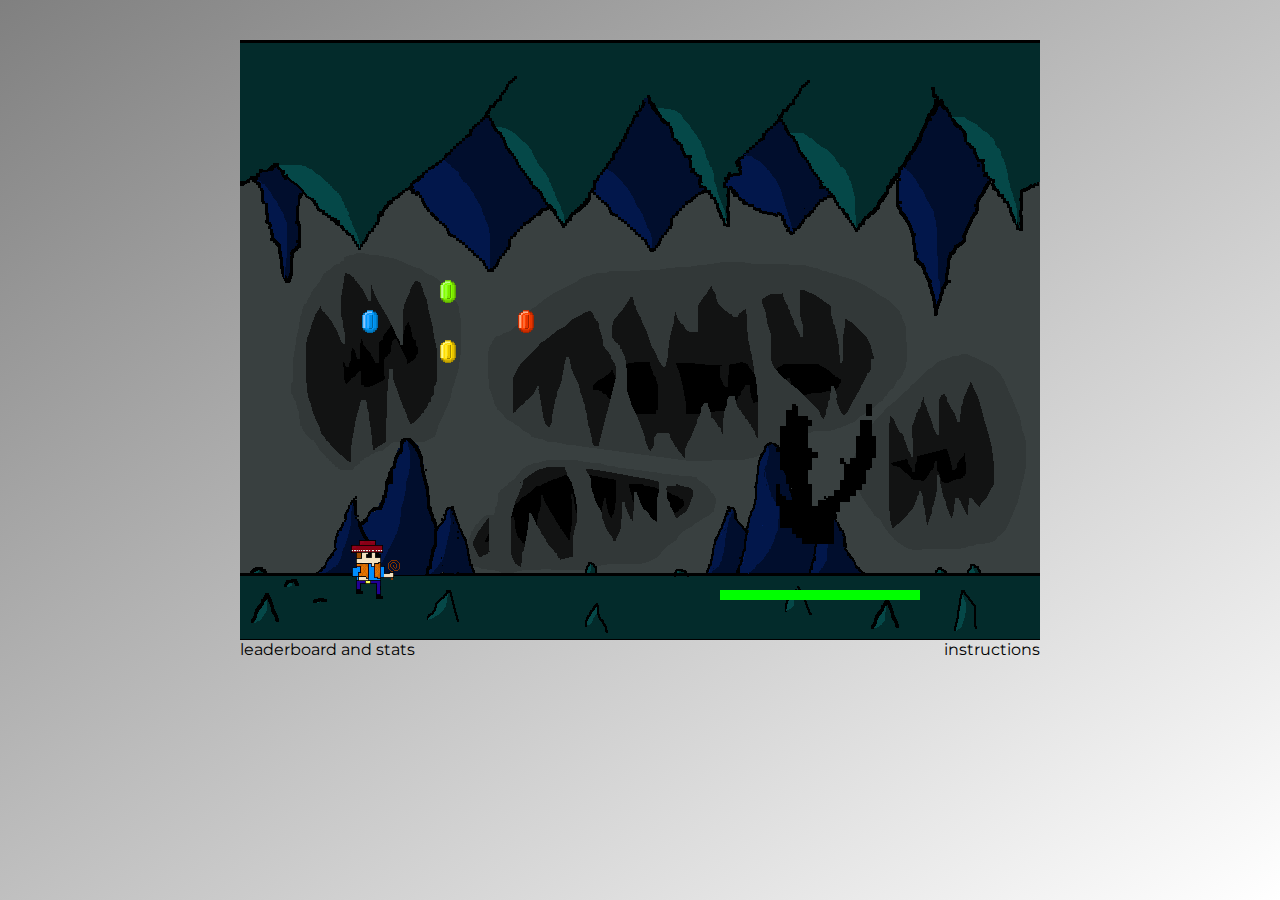
==== index.html @ 0acb4aac "merge fix" ====
<html>
  <head>
    <title>Fetch Quest - A dog's game</title>
    <link href="index.css" rel="stylesheet" type="text/css">
    <link href="https://fonts.googleapis.com/css?family=Montserrat|Open+Sans" rel="stylesheet">
    <!--Font does not work offline-->
    <link rel="icon" href="dog.ico" type="image/x-icon" />
  </head>
  <body>
    <div id="container">
      <!-- game canvas container -->
      <div id="game">
          <canvas id="game_canvas" width="800" height="600">
          </canvas>
      </div>

      <div id="stats">
        <a href="leaderboard.php">leaderboard and stats</a>
      </div>

      <!-- instructions link -->
      <div id="instructions">
        <a href="instructions.html">instructions</a>
      </div>

      <!-- sounds for game -->
      <div id="sounds">
          <audio id="DesertThemeMusic" preload="auto">
              <source src="audio/desertMusic.mp3" type="audio/mp3">
          </audio>
      </div>

      <!-- links for javascript -->
      <script src="js/resources.js"></script>
      <script src="js/input.js"></script>
      <script src="js/sprite.js"></script>
      <script src="js/gameUtils.js"></script>
      <script src="js/animationsHero.js"></script>
      <script src="js/webAudio.js"></script>
      <!-- <script src="js/menu.js"></script> -->
      <!-- game must be loaded last, otherwise it has reference errors -->
      <script src="js/game.js"></script>
    </div>
  </body>
</html>
---- index.css ----
@charset "UTF-8"



body{
margin: 0;
}

#container{
	margin: 0 auto;
	width: 800px;
}

html{
	background: white; /* For browsers that do not support gradients */
	background: -webkit-linear-gradient(left top, grey, white); /* For Safari */
  background: -o-linear-gradient(bottom right, grey, white); /* For Opera */
  background: -moz-linear-gradient(bottom right, grey, white); /* For Firefox */
	background: linear-gradient(to bottom right, grey, white); /* Standard syntax (must be last) */
	font-family: 'Open Sans', sans-serif;
	font-family: 'Montserrat', sans-serif;
}

body {
 overflow-y: hidden;
}

section{
	border: 1px white solid;
	color: black;
	padding: 10px;
	height: 153px;
	width: 378px;
	background: grey; /* For browsers that do not support gradients */
	background: -webkit-linear-gradient(white, grey); /* For Safari */
	background: -o-linear-gradient(white, grey); /* For Opera  */
	background: -moz-linear-gradient(white, grey); /* For Firefox  */
	background: linear-gradient(white, grey); /* Standard syntax */
}

#instructions{
	float: right;
}

#stats{
	float: left;
}


canvas{
  background-color: black;
  display: block;
  margin: auto;
	margin-top: 5%;

}

img{
  display: block;
	margin-left: auto;
	margin-right: auto;
}

a:link {
    text-decoration: none;
		color: black;
}

a:visited {
    text-decoration: none;
		color: black;
}

a:hover {
    text-decoration: underline;
		color: red;
}

a:active {
    text-decoration: underline;
}
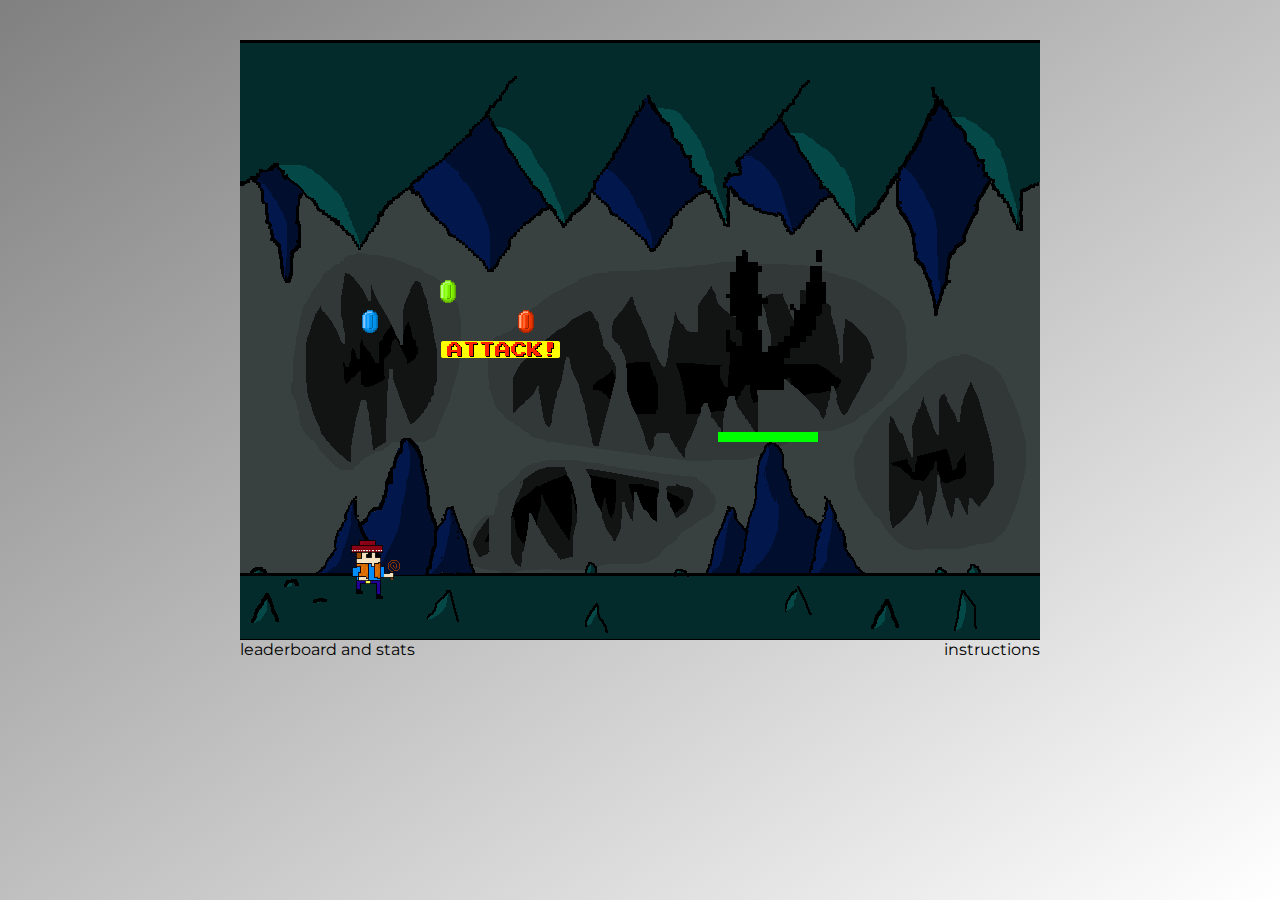
==== commit 02687f94: "started real work on default homepage, added local copy of bs 4.1.1" ====
--- a/index.html
+++ b/index.html
@@ -1,7 +1,7 @@
 <html>
   <head>
     <title>Fetch Quest - A dog's game</title>
-    <link href="index.css" rel="stylesheet" type="text/css">
+    <link href="css/index.css" rel="stylesheet" type="text/css">
     <link href="https://fonts.googleapis.com/css?family=Montserrat|Open+Sans" rel="stylesheet">
     <!--Font does not work offline-->
     <link rel="icon" href="dog.ico" type="image/x-icon" />
--- a/css/index.css
+++ b/css/index.css
@@ -0,0 +1,81 @@
+@charset "UTF-8"
+
+
+
+body{
+margin: 0;
+}
+
+#container{
+	margin: 0 auto;
+	width: 800px;
+}
+
+html{
+	background: white; /* For browsers that do not support gradients */
+	background: -webkit-linear-gradient(left top, grey, white); /* For Safari */
+  background: -o-linear-gradient(bottom right, grey, white); /* For Opera */
+  background: -moz-linear-gradient(bottom right, grey, white); /* For Firefox */
+	background: linear-gradient(to bottom right, grey, white); /* Standard syntax (must be last) */
+	font-family: 'Open Sans', sans-serif;
+	font-family: 'Montserrat', sans-serif;
+}
+
+body {
+ overflow-y: hidden;
+}
+
+section{
+	border: 1px white solid;
+	color: black;
+	padding: 10px;
+	height: 153px;
+	width: 378px;
+	background: grey; /* For browsers that do not support gradients */
+	background: -webkit-linear-gradient(white, grey); /* For Safari */
+	background: -o-linear-gradient(white, grey); /* For Opera  */
+	background: -moz-linear-gradient(white, grey); /* For Firefox  */
+	background: linear-gradient(white, grey); /* Standard syntax */
+}
+
+#instructions{
+	float: right;
+}
+
+#stats{
+	float: left;
+}
+
+
+canvas{
+  background-color: black;
+  display: block;
+  margin: auto;
+	margin-top: 5%;
+
+}
+
+img{
+  display: block;
+	margin-left: auto;
+	margin-right: auto;
+}
+
+a:link {
+    text-decoration: none;
+		color: black;
+}
+
+a:visited {
+    text-decoration: none;
+		color: black;
+}
+
+a:hover {
+    text-decoration: underline;
+		color: red;
+}
+
+a:active {
+    text-decoration: underline;
+}
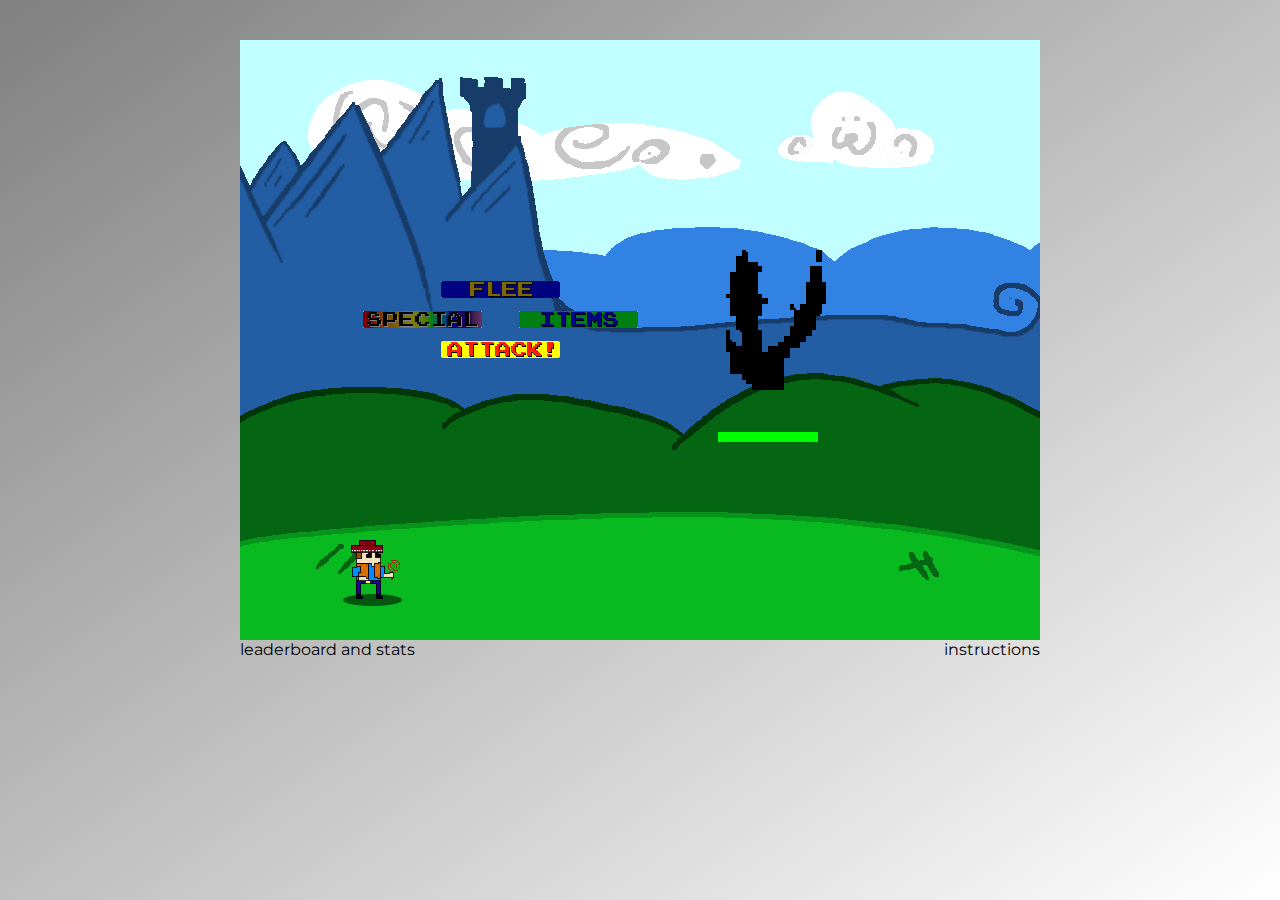
==== commit 04dff5ab: "added more graphic updates, modified hud" ====
--- a/index.html
+++ b/index.html
@@ -31,13 +31,13 @@
       </div>
 
       <!-- links for javascript -->
-      <script src="js/resources.js"></script>
-      <script src="js/input.js"></script>
-      <script src="js/sprite.js"></script>
-      <script src="js/gameUtils.js"></script>
-      <script src="js/animationsHero.js"></script>
-      <script src="js/webAudio.js"></script>
-      <!-- <script src="js/menu.js"></script> -->
+      <script src="js/engine/resources.js"></script>
+      <script src="js/engine/input.js"></script>
+      <script src="js/engine/sprite.js"></script>
+      <script src="js/engine/gameUtils.js"></script>
+      <script src="js/engine/webAudio.js"></script>
+      <script src="js/functions/animationsHero.js"></script>
+      <script src="js/functions/statePlayerSelect.js"></script>
       <!-- game must be loaded last, otherwise it has reference errors -->
       <script src="js/game.js"></script>
     </div>
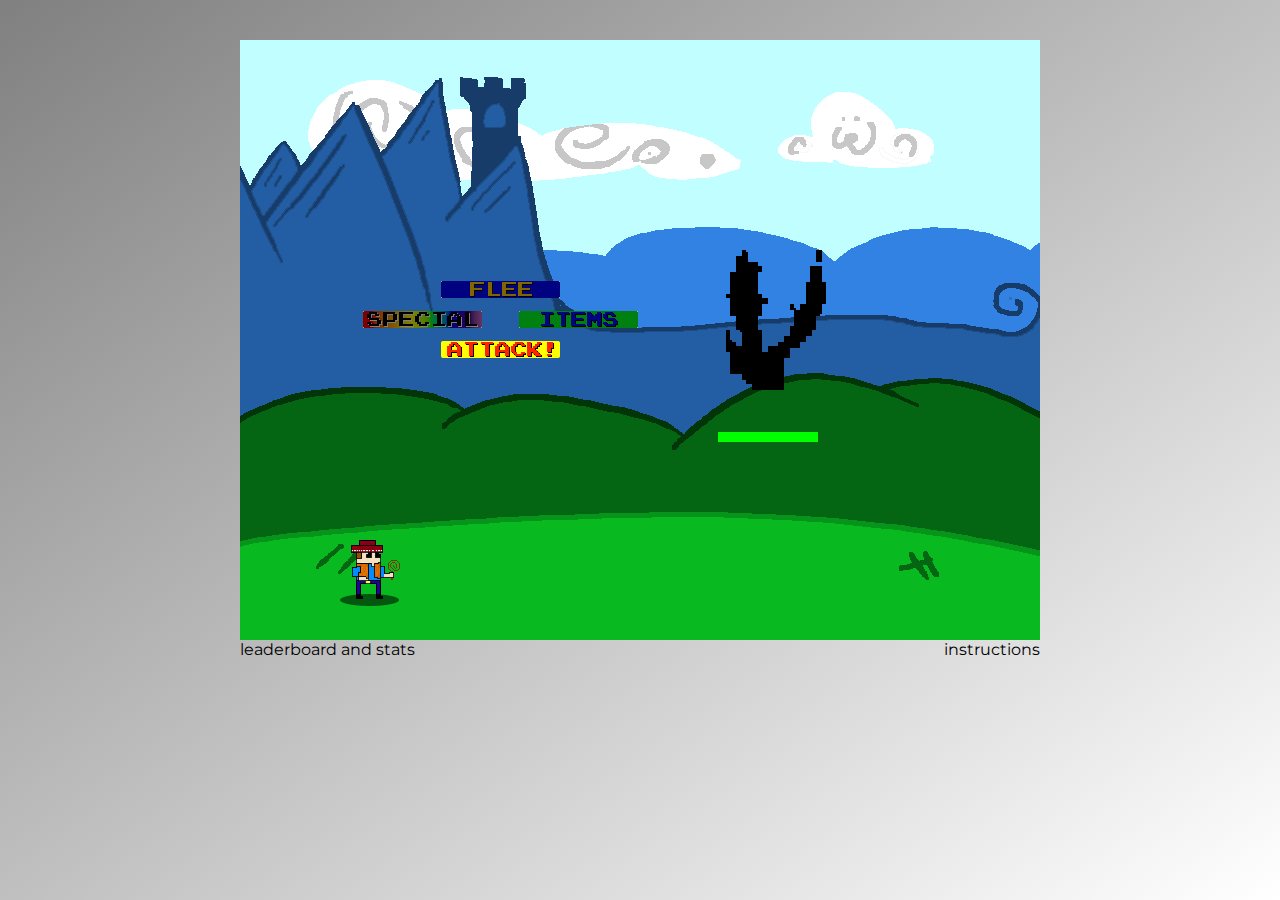
==== commit 149defbd: "made edits to other pages, added leaderboard and fixed nav" ====
--- a/index.html
+++ b/index.html
@@ -1,7 +1,7 @@
 <html>
   <head>
     <title>Fetch Quest - A dog's game</title>
-    <link href="css/index.css" rel="stylesheet" type="text/css">
+    <link href="css/gameStyle.css?1" rel="stylesheet" type="text/css">
     <link href="https://fonts.googleapis.com/css?family=Montserrat|Open+Sans" rel="stylesheet">
     <!--Font does not work offline-->
     <link rel="icon" href="dog.ico" type="image/x-icon" />
@@ -38,6 +38,7 @@
       <script src="js/engine/webAudio.js"></script>
       <script src="js/functions/animationsHero.js"></script>
       <script src="js/functions/statePlayerSelect.js"></script>
+      <script src="js/functions/uiFunctions.js"></script>
       <!-- game must be loaded last, otherwise it has reference errors -->
       <script src="js/game.js"></script>
     </div>
--- a/css/gameStyle.css
+++ b/css/gameStyle.css
@@ -0,0 +1,81 @@
+@charset "UTF-8"
+
+
+
+body{
+margin: 0;
+}
+
+#container{
+	margin: 0 auto;
+	width: 800px;
+}
+
+html{
+	background: white; /* For browsers that do not support gradients */
+	background: -webkit-linear-gradient(left top, grey, white); /* For Safari */
+  background: -o-linear-gradient(bottom right, grey, white); /* For Opera */
+  background: -moz-linear-gradient(bottom right, grey, white); /* For Firefox */
+	background: linear-gradient(to bottom right, grey, white); /* Standard syntax (must be last) */
+	font-family: 'Open Sans', sans-serif;
+	font-family: 'Montserrat', sans-serif;
+}
+
+body {
+ overflow-y: hidden;
+}
+
+section{
+	border: 1px white solid;
+	color: black;
+	padding: 10px;
+	height: 153px;
+	width: 378px;
+	background: grey; /* For browsers that do not support gradients */
+	background: -webkit-linear-gradient(white, grey); /* For Safari */
+	background: -o-linear-gradient(white, grey); /* For Opera  */
+	background: -moz-linear-gradient(white, grey); /* For Firefox  */
+	background: linear-gradient(white, grey); /* Standard syntax */
+}
+
+#instructions{
+	float: right;
+}
+
+#stats{
+	float: left;
+}
+
+
+canvas{
+  background-color: black;
+  display: block;
+  margin: auto;
+	margin-top: 5%;
+
+}
+
+img{
+  display: block;
+	margin-left: auto;
+	margin-right: auto;
+}
+
+a:link {
+    text-decoration: none;
+		color: black;
+}
+
+a:visited {
+    text-decoration: none;
+		color: black;
+}
+
+a:hover {
+    text-decoration: underline;
+		color: red;
+}
+
+a:active {
+    text-decoration: underline;
+}
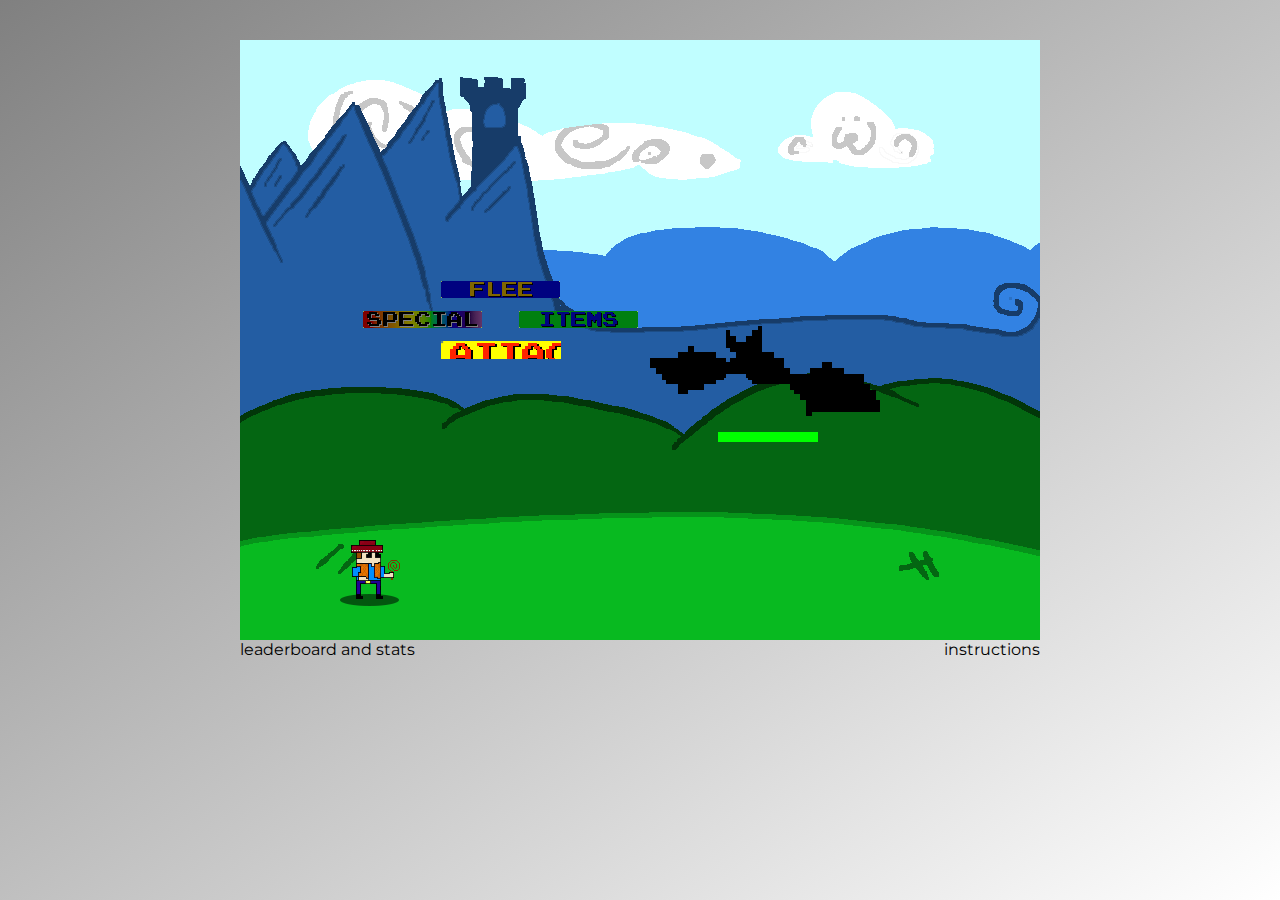
==== commit 98866c13: "added a generic jump function (does not work)" ====
--- a/index.html
+++ b/index.html
@@ -36,7 +36,10 @@
       <script src="js/engine/sprite.js"></script>
       <script src="js/engine/gameUtils.js"></script>
       <script src="js/engine/webAudio.js"></script>
-      <script src="js/functions/animationsHero.js"></script>
+      <script src="js/functions/animationsHeroJump.js"></script>
+      <script src="js/functions/genericAnimations.js"></script>
+      <script src="js/functions/animationsHeroBite.js"></script>
+      <script src="js/functions/animationsEnemy.js"></script>
       <script src="js/functions/statePlayerSelect.js"></script>
       <script src="js/functions/uiFunctions.js"></script>
       <!-- game must be loaded last, otherwise it has reference errors -->
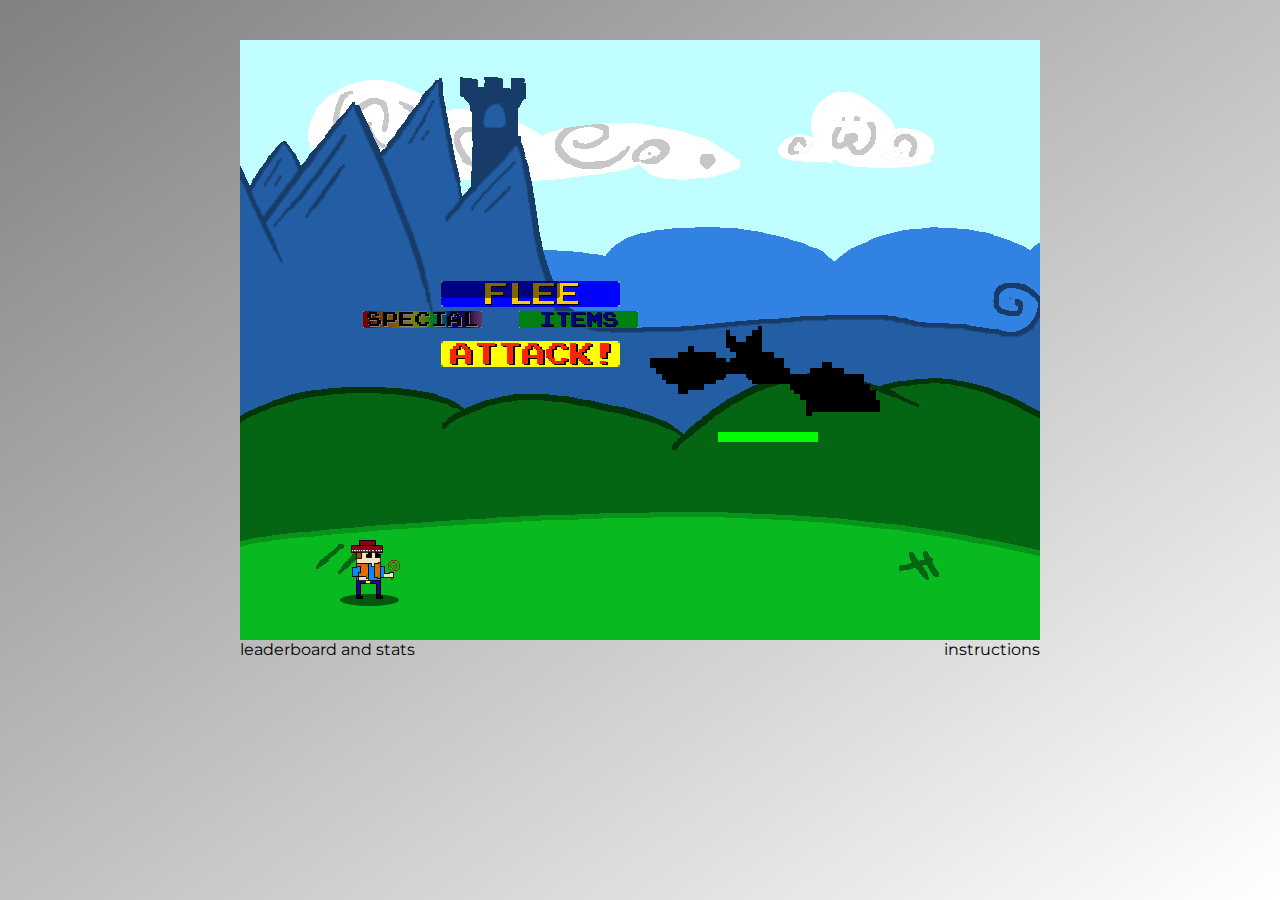
==== commit 6a17b7f0: "added multiple game features, fixed index page weirdness" ====
--- a/index.html
+++ b/index.html
@@ -25,9 +25,9 @@
 
       <!-- sounds for game -->
       <div id="sounds">
-          <audio id="DesertThemeMusic" preload="auto">
+          <!-- <audio id="DesertThemeMusic" preload="auto">
               <source src="audio/desertMusic.mp3" type="audio/mp3">
-          </audio>
+          </audio> -->
       </div>
 
       <!-- links for javascript -->
